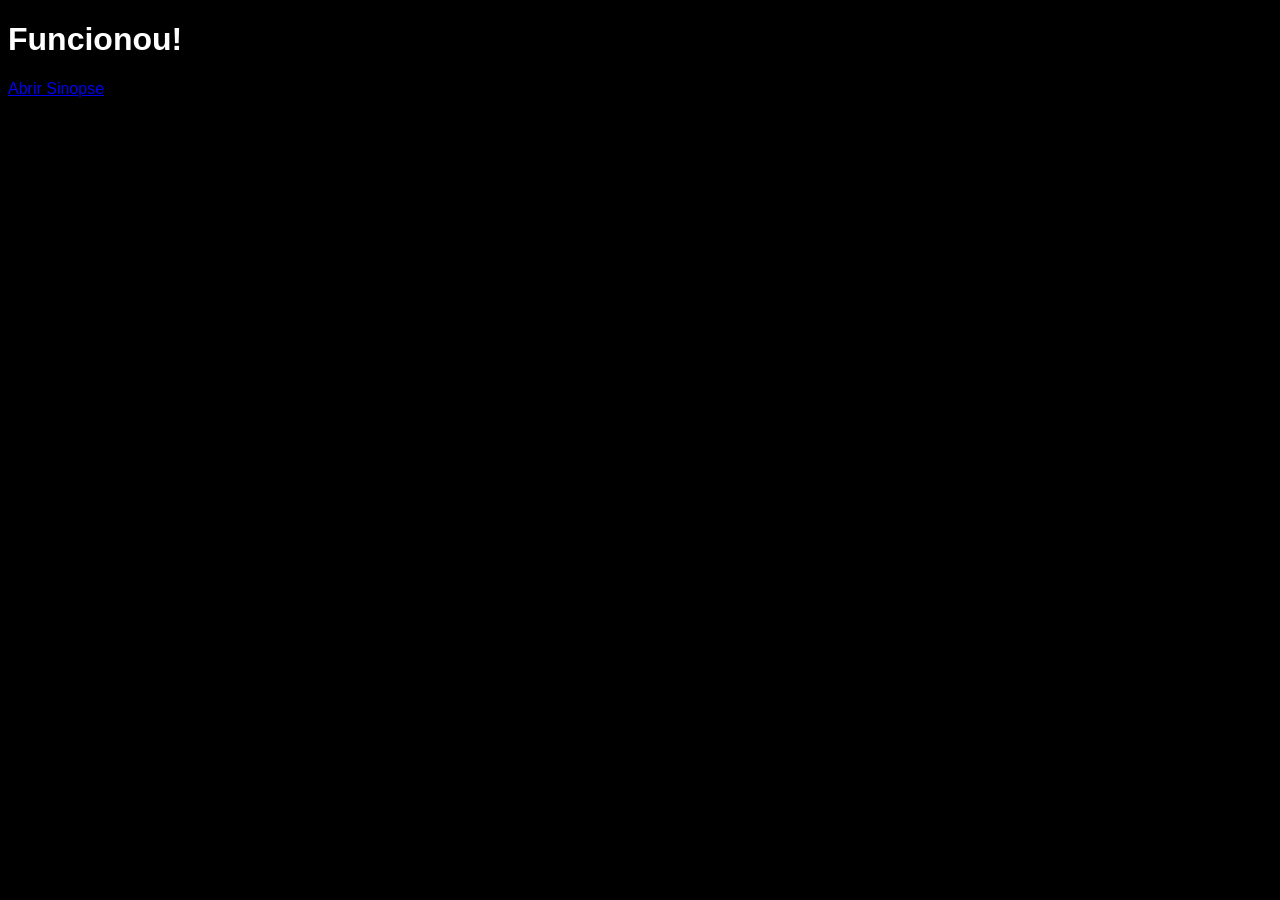
==== index.html @ 89816dc4 "Primeiro commit - Universo da Terra Média" ====
<!DOCTYPE html>
<html lang="pt-BR">
<head>
    <meta charset="UTF-8">
    <title>O Senhor dos Anéis</title>
    <link rel="stylesheet" href="styles.css">
</head>
<body>

<h1>Funcionou!</h1>

<p><a href="sinopse.html">Abrir Sinopse</a></p>

</body>
</html>
---- styles.css ----
#titulo_principal {
    background-color: #886F1E;
    color: white;
}

.titulo_secundario {
    background-color: #2f4f2f;
    color: white;
}

.rodape {
    text-align: center;
}

body {
    background-color: rgb(0, 0, 0);
    color: rgb(255, 255, 255);
    font-family: "Roboto", sans-serif;
    font-size: 16px;
}

#layout {
    display: flex;
    gap: 30px;
    align-items: flex-start;
}

article {
    flex: 3;
}

aside {
    flex: 1;
    text-align: center;
}

aside img {
    width: 100%;
    max-width: 400px;
    height: auto;
    display: block;
    margin: 0 auto;
}

figure {
    margin: 0;
}

figcaption {
    margin-top: 10px;
    font-style: italic;
}
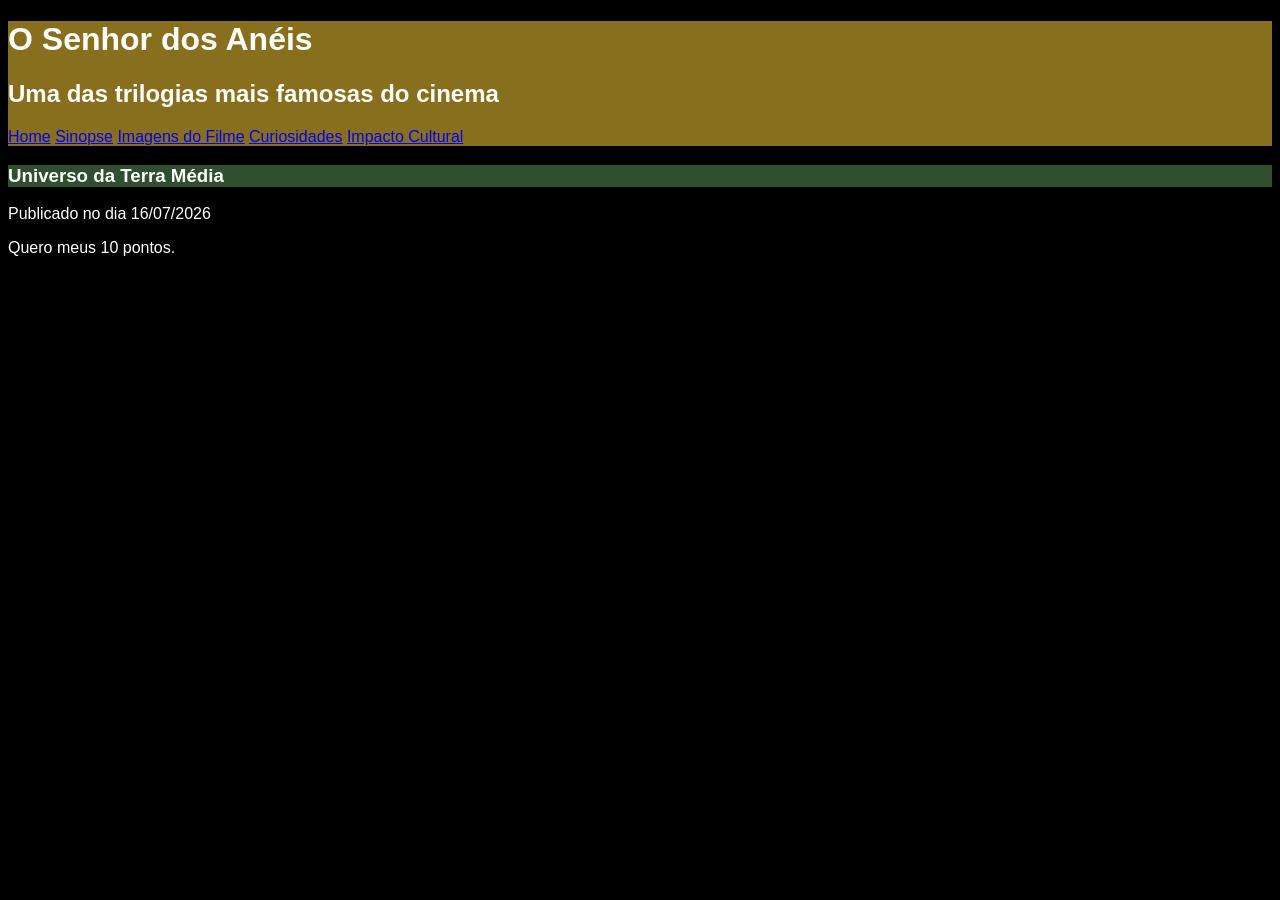
==== commit e9e8747f: "Corrige cabecalho da pagina inicial" ====
--- a/index.html
+++ b/index.html
@@ -1,15 +1,45 @@
 <!DOCTYPE html>
 <html lang="pt-BR">
+
 <head>
     <meta charset="UTF-8">
     <title>O Senhor dos Anéis</title>
+
     <link rel="stylesheet" href="styles.css">
+    <link rel="icon" type="image/x-icon" href="img/espada.ico">
 </head>
+
 <body>
 
-<h1>Funcionou!</h1>
+<header id="titulo_principal">
 
-<p><a href="sinopse.html">Abrir Sinopse</a></p>
+    <h1>O Senhor dos Anéis</h1>
+
+    <h2>Uma das trilogias mais famosas do cinema</h2>
+
+    <nav>
+        <a href="index.html">Home</a>
+        <a href="sinopse.html">Sinopse</a>
+        <a href="imagemfilme.html">Imagens do Filme</a>
+        <a href="curiosidades.html">Curiosidades</a>
+        <a href="impacto.html">Impacto Cultural</a>
+    </nav>
+
+</header>
+
+<main>
+
+    <h3 class="titulo_secundario">Universo da Terra Média</h3>
+
+    <span>Publicado no dia 16/07/2026</span>
+
+    <p>
+        Quero meus 10 pontos.
+    </p>
+
+</main>
+
+
 
 </body>
 </html>
--- a/styles.css
+++ b/styles.css
@@ -49,4 +49,11 @@
 figcaption {
     margin-top: 10px;
     font-style: italic;
-}+}
+
+#cabecalho {
+    background-color: #886F1E;
+    color: white;
+    padding: 15px;
+}
+
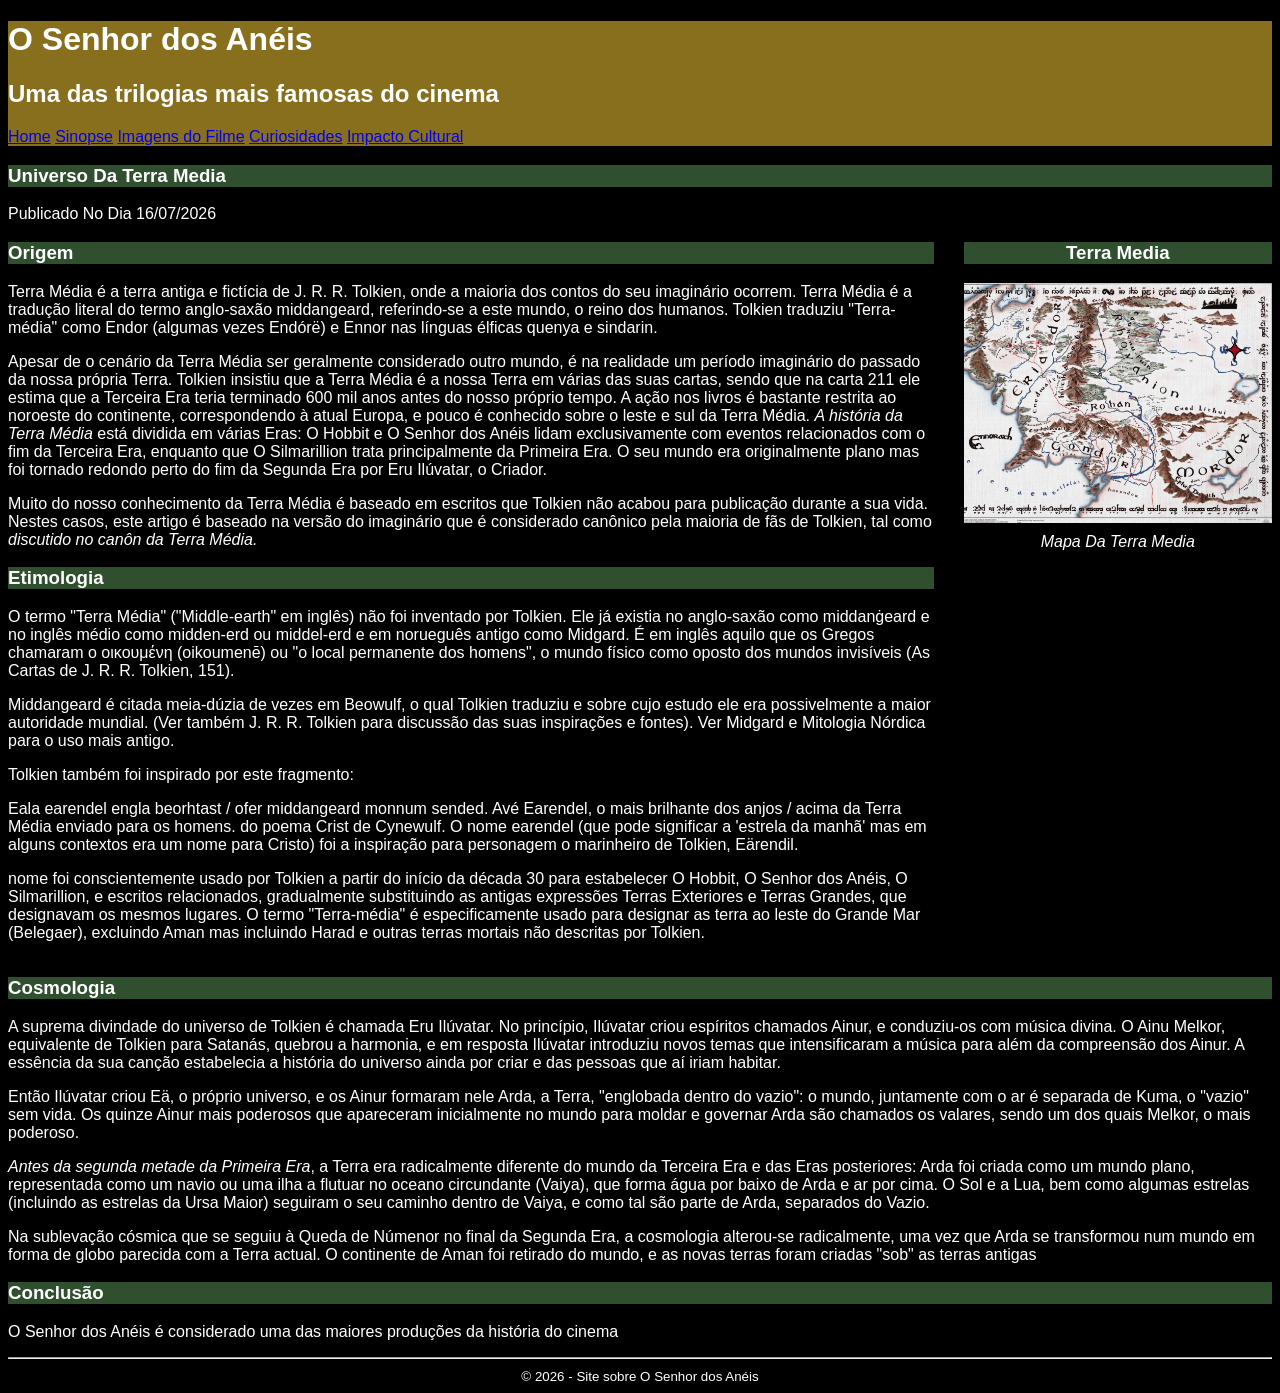
==== commit 89ffad9b: "Update index.html" ====
--- a/index.html
+++ b/index.html
@@ -28,16 +28,124 @@
 </header>
 
 <main>
+       <header>
+      <h3 class="titulo_secundario">Universo Da Terra Media</h3>
+      <spam>Publicado No Dia 16/07/2026</spam>
+    </header>
 
-    <h3 class="titulo_secundario">Universo da Terra Média</h3>
+    <div id="layout">
 
-    <span>Publicado no dia 16/07/2026</span>
+      <article>
+        <section>
+          <h3 class="titulo_secundario">Origem</h3>
+          <p>Terra Média é a terra antiga e fictícia de J. R. R. Tolkien, onde a maioria dos
+            contos do seu imaginário ocorrem. Terra Média é a tradução literal do termo
+            anglo-saxão middangeard, referindo-se a este mundo, o reino dos humanos.
+            Tolkien traduziu "Terra-média" como Endor (algumas vezes Endórë) e Ennor
+            nas línguas élficas quenya e sindarin.</p>
 
-    <p>
-        Quero meus 10 pontos.
-    </p>
+          <p>Apesar de o cenário da Terra Média ser geralmente considerado outro mundo,
+            é na realidade um período imaginário do passado da nossa própria Terra.
+            Tolkien insistiu que a Terra Média é a nossa Terra em várias das suas cartas,
+            sendo que na carta 211 ele estima que a Terceira Era teria terminado 600 mil
+            anos antes do nosso próprio tempo. A ação nos livros é bastante restrita ao
+            noroeste do continente, correspondendo à atual Europa, e pouco é conhecido
+            sobre o leste e sul da Terra Média. <em>A história da Terra Média</em> está dividida em
+            várias Eras: O Hobbit e O Senhor dos Anéis lidam exclusivamente com
+            eventos relacionados com o fim da Terceira Era, enquanto que O Silmarillion
+            trata principalmente da Primeira Era. O seu mundo era originalmente plano
+            mas foi tornado redondo perto do fim da Segunda Era por Eru Ilúvatar, o
+            Criador.</p>
 
-</main>
+          <p>Muito do nosso conhecimento da Terra Média é baseado em escritos que
+            Tolkien não acabou para publicação durante a sua vida. Nestes casos, este
+            artigo é baseado na versão do imaginário que é considerado canônico pela
+            maioria de fãs de Tolkien, tal como <em>discutido no canôn da Terra Média.</em></p>
+        </section>
+        <section>
+          <h3 class="titulo_secundario">Etimologia</h3>
+          <p>O termo "Terra Média" ("Middle-earth" em inglês) não foi inventado por Tolkien. Ele já existia
+            no anglo-saxão como middanġeard e no inglês médio como midden-erd ou middel-erd e em
+            norueguês antigo como Midgard. É em inglês aquilo que os Gregos chamaram o οικουμένη
+            (oikoumenē) ou "o local permanente dos homens", o mundo físico como oposto dos mundos
+            invisíveis (As Cartas de J. R. R. Tolkien, 151).</p>
+
+          <p>Middangeard é citada meia-dúzia de vezes em Beowulf, o qual Tolkien
+            traduziu e sobre cujo estudo ele era possivelmente a maior autoridade
+            mundial. (Ver também J. R. R. Tolkien para discussão das suas inspirações e
+            fontes). Ver Midgard e Mitologia Nórdica para o uso mais antigo.</p>
+
+          <p>Tolkien também foi inspirado por este fragmento: </p>
+
+          <p>Eala earendel engla beorhtast / ofer middangeard monnum sended.
+            Avé Earendel, o mais brilhante dos anjos / acima da Terra Média enviado para
+            os homens. do poema Crist de Cynewulf. O nome earendel (que pode
+            significar a 'estrela da manhã' mas em alguns contextos era um nome para
+            Cristo) foi a inspiração para personagem o marinheiro de Tolkien, Eärendil. </p>
+
+          <p>nome foi conscientemente usado por Tolkien a partir do início da década 30
+            para estabelecer O Hobbit, O Senhor dos Anéis, O Silmarillion, e escritos
+            relacionados, gradualmente substituindo as antigas expressões Terras
+            Exteriores e Terras Grandes, que designavam os mesmos lugares. O termo
+            "Terra-média" é especificamente usado para designar as terra ao leste do
+            Grande Mar (Belegaer), excluindo Aman mas incluindo Harad e outras terras
+            mortais não descritas por Tolkien.</p>
+        </section>
+      </article>
+
+      <aside>
+        <h3 class="titulo_secundario">Terra Media</h3>
+        <figure>
+          <img src="img/terra_media.png" alt="Mapa da Terra Média">
+          <figcaption><em>Mapa Da Terra Media</em></figcaption>
+        </figure>
+      </aside>
+    </div>
+
+    <article>
+      <section>
+        <h3 class="titulo_secundario">Cosmologia</h3>
+        <p class="teste_display">A suprema divindade do universo de Tolkien é chamada Eru Ilúvatar. No
+          princípio, Ilúvatar criou espíritos chamados Ainur, e conduziu-os com música
+          divina. O Ainu Melkor, equivalente de Tolkien para Satanás, quebrou a
+          harmonia, e em resposta Ilúvatar introduziu novos temas que intensificaram a
+          música para além da compreensão dos Ainur. A essência da sua canção
+          estabelecia a história do universo ainda por criar e das pessoas que aí iriam
+          habitar.</p>
+
+        <p class="teste_display">Então Ilúvatar criou Eä, o próprio universo, e os Ainur formaram nele Arda, a
+          Terra, "englobada dentro do vazio": o mundo, juntamente com o ar é separada
+          de Kuma, o "vazio" sem vida. Os quinze Ainur mais poderosos que
+          apareceram inicialmente no mundo para moldar e governar Arda são
+          chamados os valares, sendo um dos quais Melkor, o mais poderoso.</p>
+
+        <p class="teste_display"><em>Antes da segunda metade da Primeira Era</em>, a Terra era radicalmente diferente
+          do mundo da Terceira Era e das Eras posteriores: Arda foi criada como um
+          mundo plano, representada como um navio ou uma ilha a flutuar no oceano
+          circundante (Vaiya), que forma água por baixo de Arda e ar por cima. O Sol e
+          a Lua, bem como algumas estrelas (incluindo as estrelas da Ursa Maior)
+          seguiram o seu caminho dentro de Vaiya, e como tal são parte de Arda,
+          separados do Vazio.</p>
+
+        <p class="teste_display">Na sublevação cósmica que se seguiu à Queda de Númenor no final da
+          Segunda Era, a cosmologia alterou-se radicalmente, uma vez que Arda se
+          transformou num mundo em forma de globo parecida com a Terra actual. O
+          continente de Aman foi retirado do mundo, e as novas terras foram criadas
+          "sob" as terras antigas</p>
+      </section>
+    </article>
+
+
+    <section>
+      <h3 class="titulo_secundario">Conclusão</h3>
+      <p>O Senhor dos Anéis é considerado uma das maiores produções da história do cinema</p>
+    </section>
+
+    <footer class="rodape">
+      <hr>
+      <small>© 2026 - Site sobre O Senhor dos Anéis </small>
+    </footer>
+  </main>
 
 
 
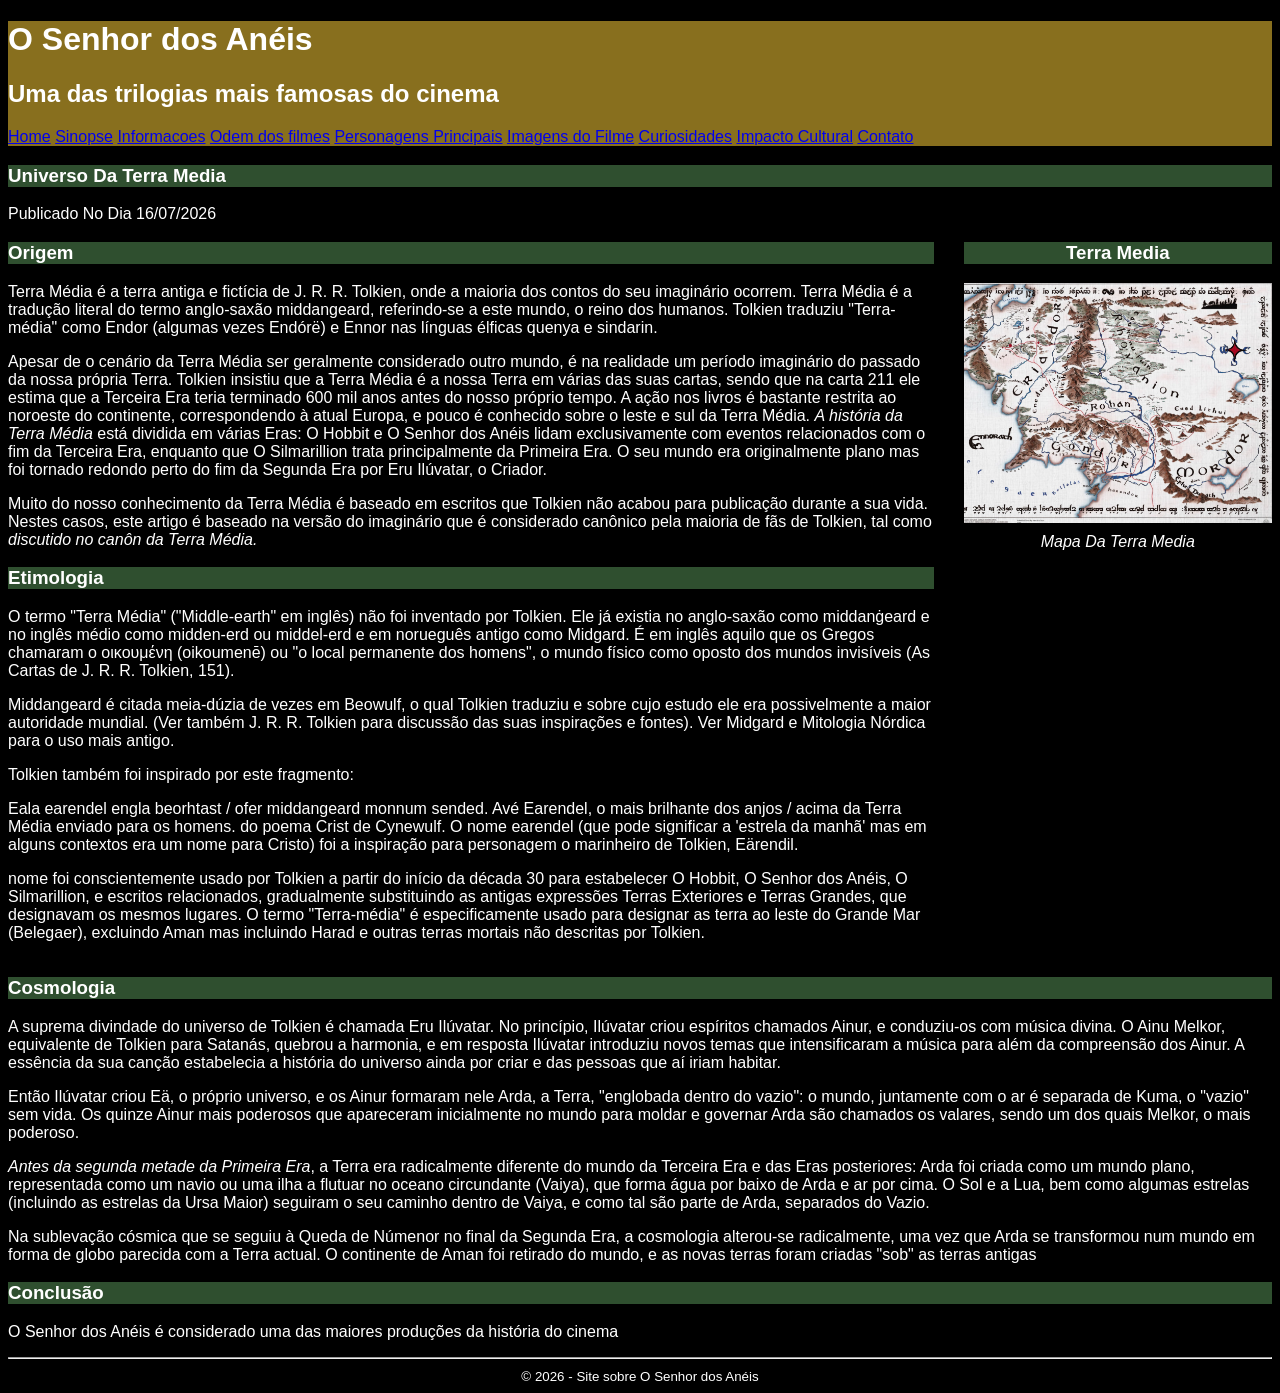
==== commit ce55cad3: "finalizando o site finalizando o site dos senhor dos aneis" ====
--- a/index.html
+++ b/index.html
@@ -18,11 +18,15 @@
     <h2>Uma das trilogias mais famosas do cinema</h2>
 
     <nav>
-        <a href="index.html">Home</a>
-        <a href="sinopse.html">Sinopse</a>
-        <a href="imagemfilme.html">Imagens do Filme</a>
-        <a href="curiosidades.html">Curiosidades</a>
-        <a href="impacto.html">Impacto Cultural</a>
+            <a href="index.html">Home</a>
+            <a href="sinopse.html">Sinopse</a>
+            <a href="informacoes.html">Informacoes</a>
+            <a href="ordem.html">Odem dos filmes</a>
+            <a href="personagens.html">Personagens Principais</a>
+            <a href="imagemfilme.html">Imagens do Filme</a>
+            <a href="curiosidades.html">Curiosidades</a>
+            <a href="impacto.html">Impacto Cultural</a>
+            <a href="contato.html">Contato</a>
     </nav>
 
 </header>
